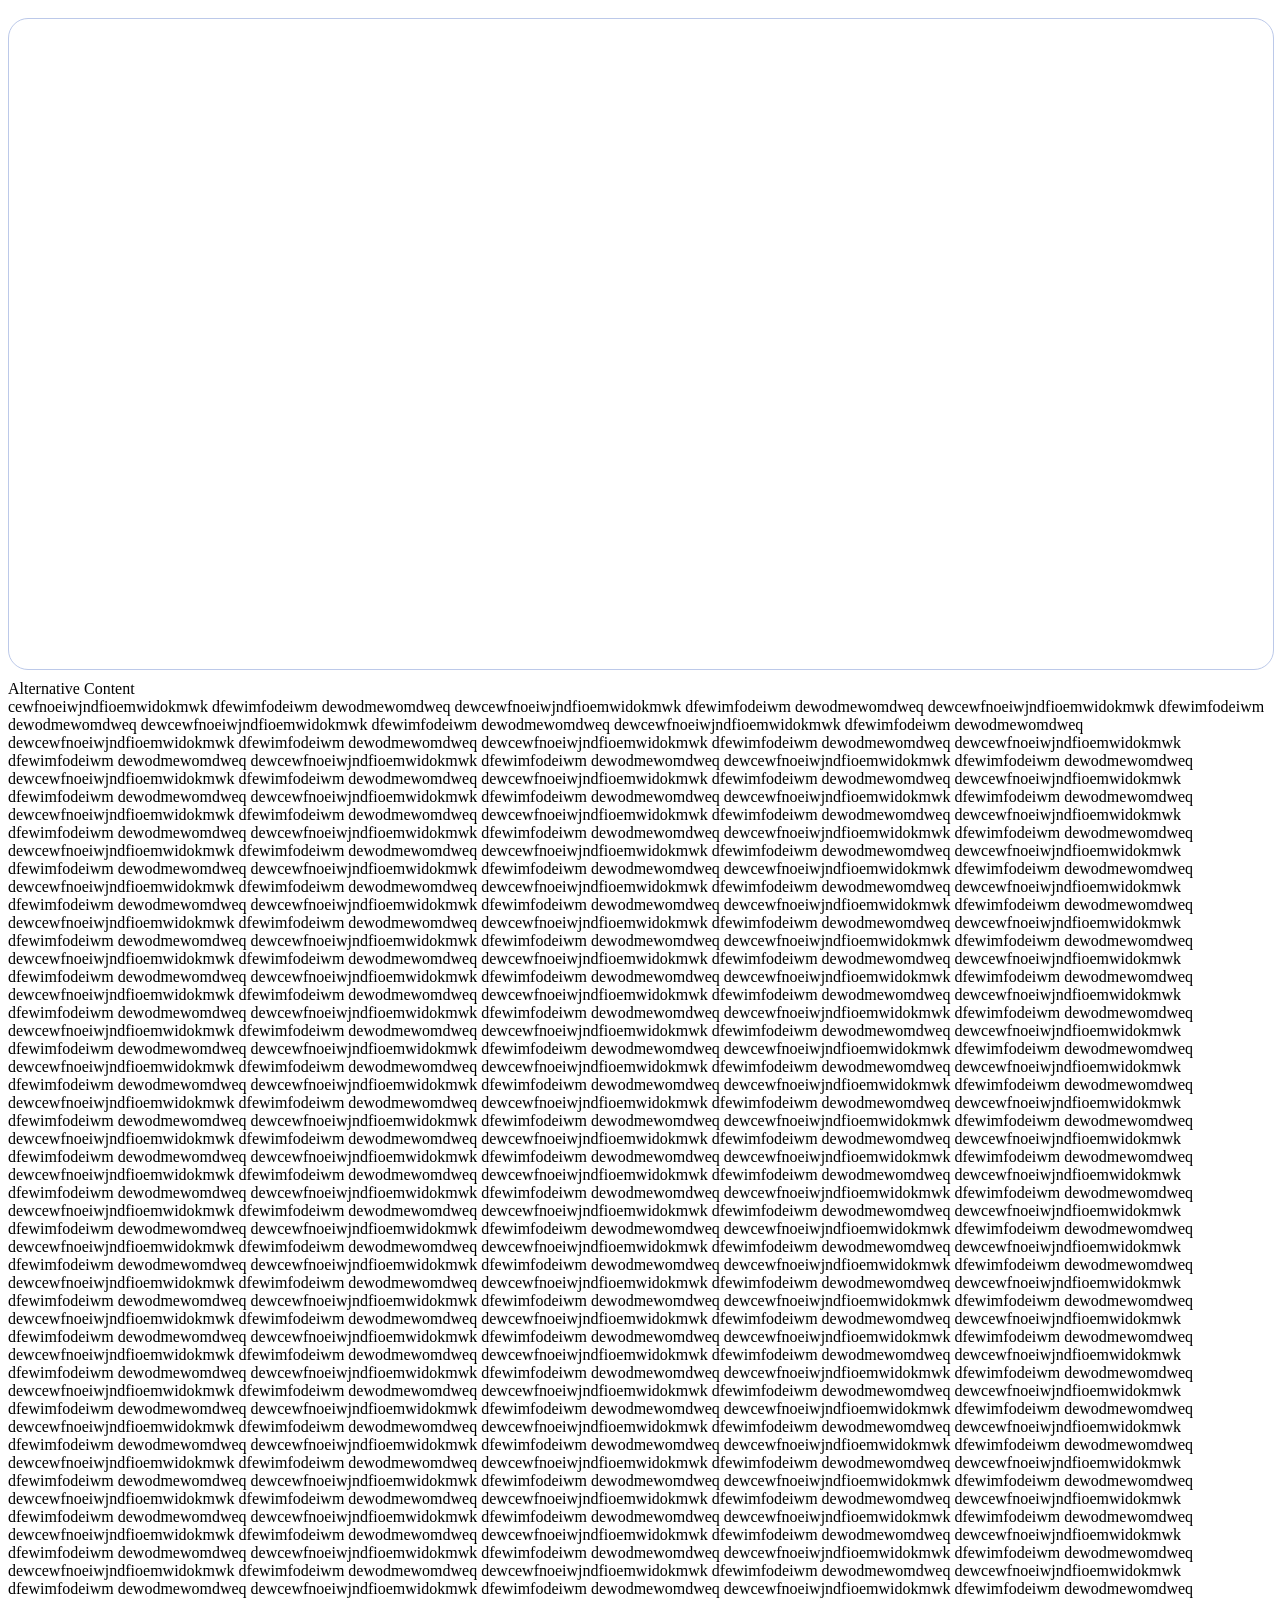
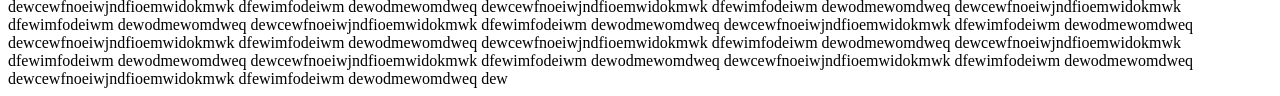
==== test-cf-embed-working.html @ 8798f22e "Update test-cf-embed-working.html" ====
<html><head>
	<title>CF EMBED</title>

	
	</head><body>
		<iframe id="chatfactory-embed" style="border: 1px #bcc9e9 solid!important; border-radius: 20px; width: 100%; height: 650px; margin: 10 auto;" src="https://pathfactory-tracking-test.com/press/pathfactory-welcomes-saas-leader-dev-ganesan-as-new-ceo/"></iframe>

<object data="https://cfrox.qa-pathfactory.com/aichat/testagent223"
width="100%"
height="1000px"
type="text/html">
    Alternative Content
</object>
	<div>cewfnoeiwjndfioemwidokmwk dfewimfodeiwm dewodmewomdweq dewcewfnoeiwjndfioemwidokmwk dfewimfodeiwm dewodmewomdweq dewcewfnoeiwjndfioemwidokmwk dfewimfodeiwm dewodmewomdweq dewcewfnoeiwjndfioemwidokmwk dfewimfodeiwm dewodmewomdweq dewcewfnoeiwjndfioemwidokmwk dfewimfodeiwm dewodmewomdweq dewcewfnoeiwjndfioemwidokmwk dfewimfodeiwm dewodmewomdweq dewcewfnoeiwjndfioemwidokmwk dfewimfodeiwm dewodmewomdweq dewcewfnoeiwjndfioemwidokmwk dfewimfodeiwm dewodmewomdweq dewcewfnoeiwjndfioemwidokmwk dfewimfodeiwm dewodmewomdweq dewcewfnoeiwjndfioemwidokmwk dfewimfodeiwm dewodmewomdweq dewcewfnoeiwjndfioemwidokmwk dfewimfodeiwm dewodmewomdweq dewcewfnoeiwjndfioemwidokmwk dfewimfodeiwm dewodmewomdweq dewcewfnoeiwjndfioemwidokmwk dfewimfodeiwm dewodmewomdweq dewcewfnoeiwjndfioemwidokmwk dfewimfodeiwm dewodmewomdweq dewcewfnoeiwjndfioemwidokmwk dfewimfodeiwm dewodmewomdweq dewcewfnoeiwjndfioemwidokmwk dfewimfodeiwm dewodmewomdweq dewcewfnoeiwjndfioemwidokmwk dfewimfodeiwm dewodmewomdweq dewcewfnoeiwjndfioemwidokmwk dfewimfodeiwm dewodmewomdweq dewcewfnoeiwjndfioemwidokmwk dfewimfodeiwm dewodmewomdweq dewcewfnoeiwjndfioemwidokmwk dfewimfodeiwm dewodmewomdweq dewcewfnoeiwjndfioemwidokmwk dfewimfodeiwm dewodmewomdweq dewcewfnoeiwjndfioemwidokmwk dfewimfodeiwm dewodmewomdweq dewcewfnoeiwjndfioemwidokmwk dfewimfodeiwm dewodmewomdweq dewcewfnoeiwjndfioemwidokmwk dfewimfodeiwm dewodmewomdweq dewcewfnoeiwjndfioemwidokmwk dfewimfodeiwm dewodmewomdweq dewcewfnoeiwjndfioemwidokmwk dfewimfodeiwm dewodmewomdweq dewcewfnoeiwjndfioemwidokmwk dfewimfodeiwm dewodmewomdweq dewcewfnoeiwjndfioemwidokmwk dfewimfodeiwm dewodmewomdweq dewcewfnoeiwjndfioemwidokmwk dfewimfodeiwm dewodmewomdweq dewcewfnoeiwjndfioemwidokmwk dfewimfodeiwm dewodmewomdweq dewcewfnoeiwjndfioemwidokmwk dfewimfodeiwm dewodmewomdweq dewcewfnoeiwjndfioemwidokmwk dfewimfodeiwm dewodmewomdweq dewcewfnoeiwjndfioemwidokmwk dfewimfodeiwm dewodmewomdweq dewcewfnoeiwjndfioemwidokmwk dfewimfodeiwm dewodmewomdweq dewcewfnoeiwjndfioemwidokmwk dfewimfodeiwm dewodmewomdweq dewcewfnoeiwjndfioemwidokmwk dfewimfodeiwm dewodmewomdweq dewcewfnoeiwjndfioemwidokmwk dfewimfodeiwm dewodmewomdweq dewcewfnoeiwjndfioemwidokmwk dfewimfodeiwm dewodmewomdweq dewcewfnoeiwjndfioemwidokmwk dfewimfodeiwm dewodmewomdweq dewcewfnoeiwjndfioemwidokmwk dfewimfodeiwm dewodmewomdweq dewcewfnoeiwjndfioemwidokmwk dfewimfodeiwm dewodmewomdweq dewcewfnoeiwjndfioemwidokmwk dfewimfodeiwm dewodmewomdweq dewcewfnoeiwjndfioemwidokmwk dfewimfodeiwm dewodmewomdweq dewcewfnoeiwjndfioemwidokmwk dfewimfodeiwm dewodmewomdweq dewcewfnoeiwjndfioemwidokmwk dfewimfodeiwm dewodmewomdweq dewcewfnoeiwjndfioemwidokmwk dfewimfodeiwm dewodmewomdweq dewcewfnoeiwjndfioemwidokmwk dfewimfodeiwm dewodmewomdweq dewcewfnoeiwjndfioemwidokmwk dfewimfodeiwm dewodmewomdweq dewcewfnoeiwjndfioemwidokmwk dfewimfodeiwm dewodmewomdweq dewcewfnoeiwjndfioemwidokmwk dfewimfodeiwm dewodmewomdweq dewcewfnoeiwjndfioemwidokmwk dfewimfodeiwm dewodmewomdweq dewcewfnoeiwjndfioemwidokmwk dfewimfodeiwm dewodmewomdweq dewcewfnoeiwjndfioemwidokmwk dfewimfodeiwm dewodmewomdweq dewcewfnoeiwjndfioemwidokmwk dfewimfodeiwm dewodmewomdweq dewcewfnoeiwjndfioemwidokmwk dfewimfodeiwm dewodmewomdweq dewcewfnoeiwjndfioemwidokmwk dfewimfodeiwm dewodmewomdweq dewcewfnoeiwjndfioemwidokmwk dfewimfodeiwm dewodmewomdweq dewcewfnoeiwjndfioemwidokmwk dfewimfodeiwm dewodmewomdweq dewcewfnoeiwjndfioemwidokmwk dfewimfodeiwm dewodmewomdweq dewcewfnoeiwjndfioemwidokmwk dfewimfodeiwm dewodmewomdweq dewcewfnoeiwjndfioemwidokmwk dfewimfodeiwm dewodmewomdweq dewcewfnoeiwjndfioemwidokmwk dfewimfodeiwm dewodmewomdweq dewcewfnoeiwjndfioemwidokmwk dfewimfodeiwm dewodmewomdweq dewcewfnoeiwjndfioemwidokmwk dfewimfodeiwm dewodmewomdweq dewcewfnoeiwjndfioemwidokmwk dfewimfodeiwm dewodmewomdweq dewcewfnoeiwjndfioemwidokmwk dfewimfodeiwm dewodmewomdweq dewcewfnoeiwjndfioemwidokmwk dfewimfodeiwm dewodmewomdweq dewcewfnoeiwjndfioemwidokmwk dfewimfodeiwm dewodmewomdweq dewcewfnoeiwjndfioemwidokmwk dfewimfodeiwm dewodmewomdweq dewcewfnoeiwjndfioemwidokmwk dfewimfodeiwm dewodmewomdweq dewcewfnoeiwjndfioemwidokmwk dfewimfodeiwm dewodmewomdweq dewcewfnoeiwjndfioemwidokmwk dfewimfodeiwm dewodmewomdweq dewcewfnoeiwjndfioemwidokmwk dfewimfodeiwm dewodmewomdweq dewcewfnoeiwjndfioemwidokmwk dfewimfodeiwm dewodmewomdweq dewcewfnoeiwjndfioemwidokmwk dfewimfodeiwm dewodmewomdweq dewcewfnoeiwjndfioemwidokmwk dfewimfodeiwm dewodmewomdweq dewcewfnoeiwjndfioemwidokmwk dfewimfodeiwm dewodmewomdweq dewcewfnoeiwjndfioemwidokmwk dfewimfodeiwm dewodmewomdweq dewcewfnoeiwjndfioemwidokmwk dfewimfodeiwm dewodmewomdweq dewcewfnoeiwjndfioemwidokmwk dfewimfodeiwm dewodmewomdweq dewcewfnoeiwjndfioemwidokmwk dfewimfodeiwm dewodmewomdweq dewcewfnoeiwjndfioemwidokmwk dfewimfodeiwm dewodmewomdweq dewcewfnoeiwjndfioemwidokmwk dfewimfodeiwm dewodmewomdweq dewcewfnoeiwjndfioemwidokmwk dfewimfodeiwm dewodmewomdweq dewcewfnoeiwjndfioemwidokmwk dfewimfodeiwm dewodmewomdweq dewcewfnoeiwjndfioemwidokmwk dfewimfodeiwm dewodmewomdweq dewcewfnoeiwjndfioemwidokmwk dfewimfodeiwm dewodmewomdweq dewcewfnoeiwjndfioemwidokmwk dfewimfodeiwm dewodmewomdweq dewcewfnoeiwjndfioemwidokmwk dfewimfodeiwm dewodmewomdweq dewcewfnoeiwjndfioemwidokmwk dfewimfodeiwm dewodmewomdweq dewcewfnoeiwjndfioemwidokmwk dfewimfodeiwm dewodmewomdweq dewcewfnoeiwjndfioemwidokmwk dfewimfodeiwm dewodmewomdweq dewcewfnoeiwjndfioemwidokmwk dfewimfodeiwm dewodmewomdweq dewcewfnoeiwjndfioemwidokmwk dfewimfodeiwm dewodmewomdweq dewcewfnoeiwjndfioemwidokmwk dfewimfodeiwm dewodmewomdweq dewcewfnoeiwjndfioemwidokmwk dfewimfodeiwm dewodmewomdweq dewcewfnoeiwjndfioemwidokmwk dfewimfodeiwm dewodmewomdweq dewcewfnoeiwjndfioemwidokmwk dfewimfodeiwm dewodmewomdweq dewcewfnoeiwjndfioemwidokmwk dfewimfodeiwm dewodmewomdweq dewcewfnoeiwjndfioemwidokmwk dfewimfodeiwm dewodmewomdweq dewcewfnoeiwjndfioemwidokmwk dfewimfodeiwm dewodmewomdweq dewcewfnoeiwjndfioemwidokmwk dfewimfodeiwm dewodmewomdweq dewcewfnoeiwjndfioemwidokmwk dfewimfodeiwm dewodmewomdweq dewcewfnoeiwjndfioemwidokmwk dfewimfodeiwm dewodmewomdweq dewcewfnoeiwjndfioemwidokmwk dfewimfodeiwm dewodmewomdweq dewcewfnoeiwjndfioemwidokmwk dfewimfodeiwm dewodmewomdweq dewcewfnoeiwjndfioemwidokmwk dfewimfodeiwm dewodmewomdweq dewcewfnoeiwjndfioemwidokmwk dfewimfodeiwm dewodmewomdweq dewcewfnoeiwjndfioemwidokmwk dfewimfodeiwm dewodmewomdweq dewcewfnoeiwjndfioemwidokmwk dfewimfodeiwm dewodmewomdweq dewcewfnoeiwjndfioemwidokmwk dfewimfodeiwm dewodmewomdweq dewcewfnoeiwjndfioemwidokmwk dfewimfodeiwm dewodmewomdweq dewcewfnoeiwjndfioemwidokmwk dfewimfodeiwm dewodmewomdweq dewcewfnoeiwjndfioemwidokmwk dfewimfodeiwm dewodmewomdweq dewcewfnoeiwjndfioemwidokmwk dfewimfodeiwm dewodmewomdweq dewcewfnoeiwjndfioemwidokmwk dfewimfodeiwm dewodmewomdweq dewcewfnoeiwjndfioemwidokmwk dfewimfodeiwm dewodmewomdweq dewcewfnoeiwjndfioemwidokmwk dfewimfodeiwm dewodmewomdweq dewcewfnoeiwjndfioemwidokmwk dfewimfodeiwm dewodmewomdweq dewcewfnoeiwjndfioemwidokmwk dfewimfodeiwm dewodmewomdweq dewcewfnoeiwjndfioemwidokmwk dfewimfodeiwm dewodmewomdweq dewcewfnoeiwjndfioemwidokmwk dfewimfodeiwm dewodmewomdweq dewcewfnoeiwjndfioemwidokmwk dfewimfodeiwm dewodmewomdweq dewcewfnoeiwjndfioemwidokmwk dfewimfodeiwm dewodmewomdweq dewcewfnoeiwjndfioemwidokmwk dfewimfodeiwm dewodmewomdweq dewcewfnoeiwjndfioemwidokmwk dfewimfodeiwm dewodmewomdweq dewcewfnoeiwjndfioemwidokmwk dfewimfodeiwm dewodmewomdweq dewcewfnoeiwjndfioemwidokmwk dfewimfodeiwm dewodmewomdweq dewcewfnoeiwjndfioemwidokmwk dfewimfodeiwm dewodmewomdweq dewcewfnoeiwjndfioemwidokmwk dfewimfodeiwm dewodmewomdweq dewcewfnoeiwjndfioemwidokmwk dfewimfodeiwm dewodmewomdweq dewcewfnoeiwjndfioemwidokmwk dfewimfodeiwm dewodmewomdweq dewcewfnoeiwjndfioemwidokmwk dfewimfodeiwm dewodmewomdweq dewcewfnoeiwjndfioemwidokmwk dfewimfodeiwm dewodmewomdweq dewcewfnoeiwjndfioemwidokmwk dfewimfodeiwm dewodmewomdweq dewcewfnoeiwjndfioemwidokmwk dfewimfodeiwm dewodmewomdweq dew</div>
	<div id="root"></div>
	<div id="concierge_three">	</div>

</body></html>
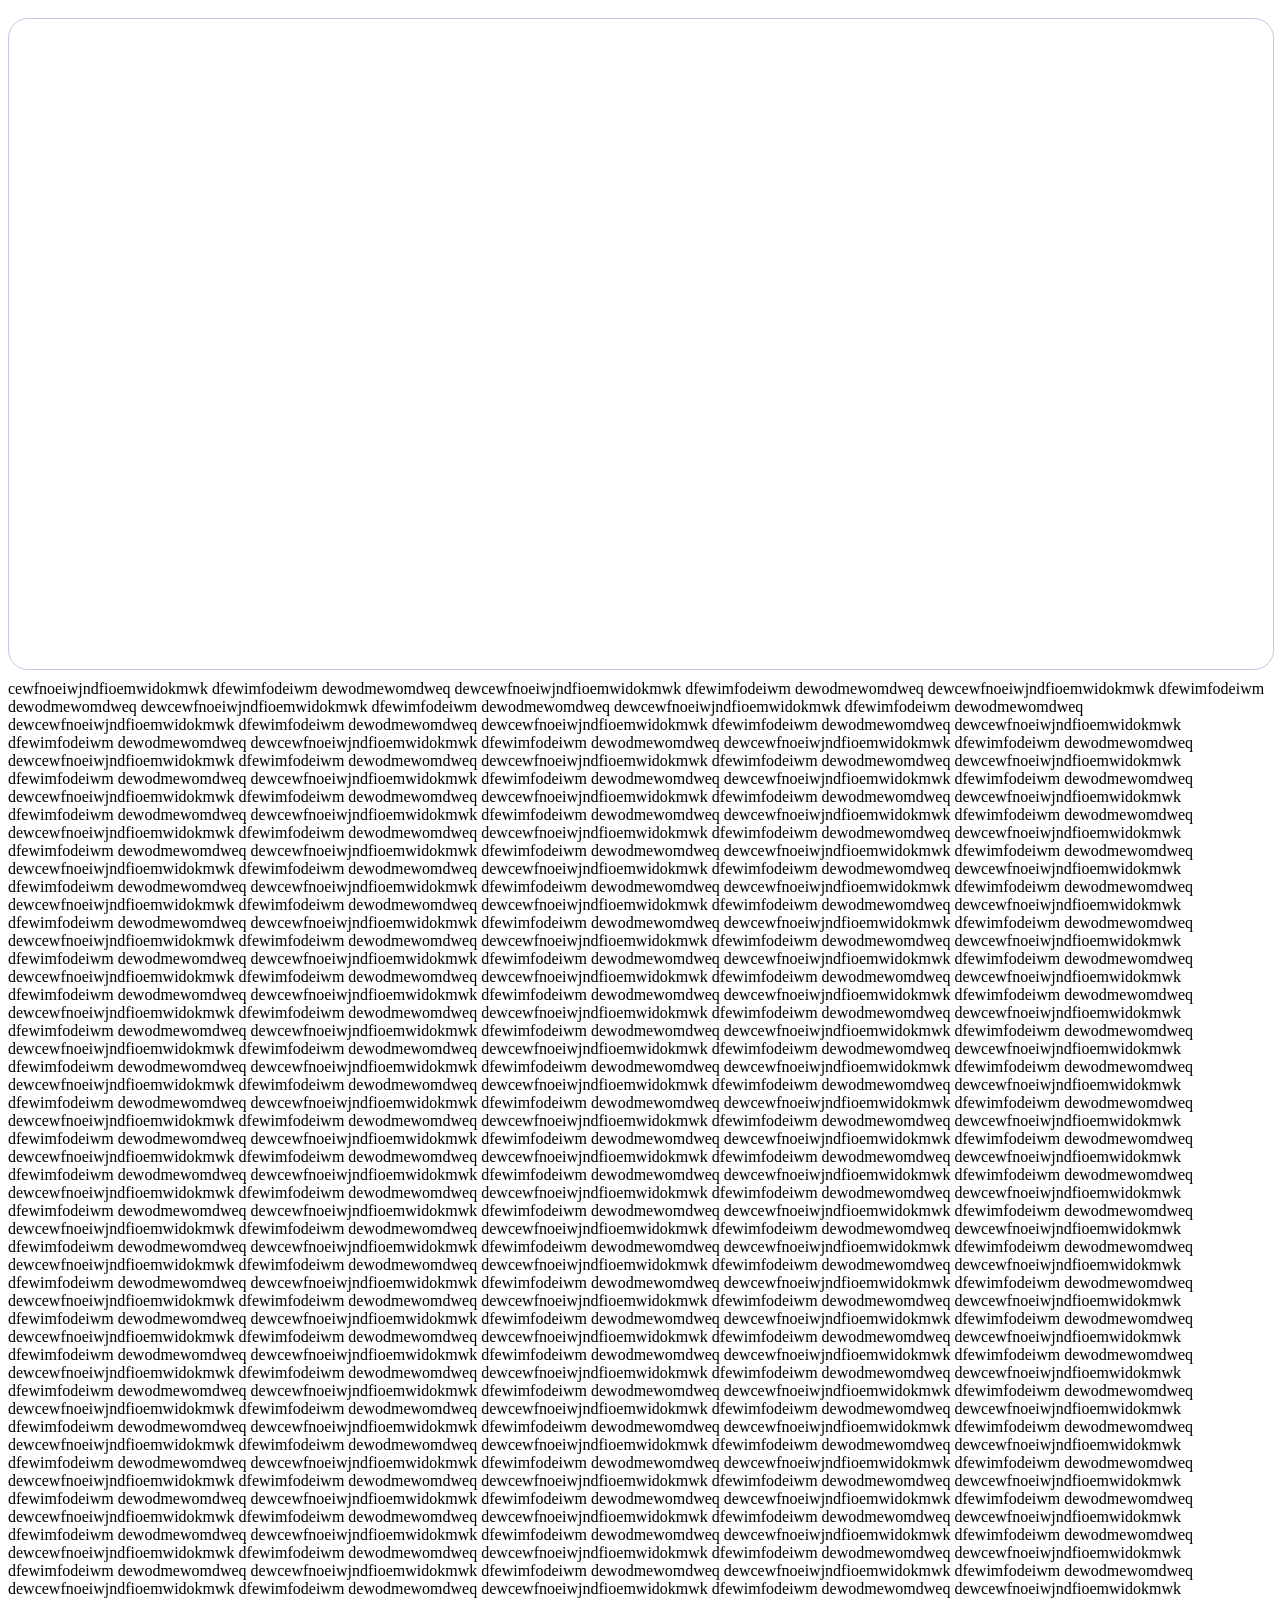
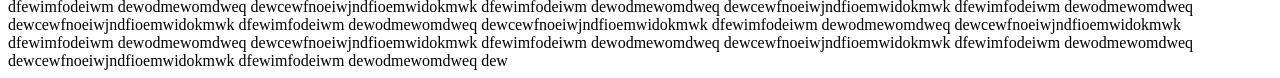
==== commit aaec6953: "Update test-cf-embed-working.html" ====
--- a/test-cf-embed-working.html
+++ b/test-cf-embed-working.html
@@ -3,14 +3,14 @@
 
 	
 	</head><body>
-		<iframe id="chatfactory-embed" style="border: 1px #bcc9e9 solid!important; border-radius: 20px; width: 100%; height: 650px; margin: 10 auto;" src="https://pathfactory-tracking-test.com/press/pathfactory-welcomes-saas-leader-dev-ganesan-as-new-ceo/"></iframe>
+		<iframe id="chatfactory-embed" style="border: 1px #bcc9e9 solid!important; border-radius: 20px; width: 100%; height: 650px; margin: 10 auto;" src="https://cfrox.qa-pathfactory.com/aichat/testagent223"></iframe>
 
-<object data="https://cfrox.qa-pathfactory.com/aichat/testagent223"
+<!-- <object data="https://cfrox.qa-pathfactory.com/aichat/testagent223"
 width="100%"
 height="1000px"
 type="text/html">
     Alternative Content
-</object>
+</object> -->
 	<div>cewfnoeiwjndfioemwidokmwk dfewimfodeiwm dewodmewomdweq dewcewfnoeiwjndfioemwidokmwk dfewimfodeiwm dewodmewomdweq dewcewfnoeiwjndfioemwidokmwk dfewimfodeiwm dewodmewomdweq dewcewfnoeiwjndfioemwidokmwk dfewimfodeiwm dewodmewomdweq dewcewfnoeiwjndfioemwidokmwk dfewimfodeiwm dewodmewomdweq dewcewfnoeiwjndfioemwidokmwk dfewimfodeiwm dewodmewomdweq dewcewfnoeiwjndfioemwidokmwk dfewimfodeiwm dewodmewomdweq dewcewfnoeiwjndfioemwidokmwk dfewimfodeiwm dewodmewomdweq dewcewfnoeiwjndfioemwidokmwk dfewimfodeiwm dewodmewomdweq dewcewfnoeiwjndfioemwidokmwk dfewimfodeiwm dewodmewomdweq dewcewfnoeiwjndfioemwidokmwk dfewimfodeiwm dewodmewomdweq dewcewfnoeiwjndfioemwidokmwk dfewimfodeiwm dewodmewomdweq dewcewfnoeiwjndfioemwidokmwk dfewimfodeiwm dewodmewomdweq dewcewfnoeiwjndfioemwidokmwk dfewimfodeiwm dewodmewomdweq dewcewfnoeiwjndfioemwidokmwk dfewimfodeiwm dewodmewomdweq dewcewfnoeiwjndfioemwidokmwk dfewimfodeiwm dewodmewomdweq dewcewfnoeiwjndfioemwidokmwk dfewimfodeiwm dewodmewomdweq dewcewfnoeiwjndfioemwidokmwk dfewimfodeiwm dewodmewomdweq dewcewfnoeiwjndfioemwidokmwk dfewimfodeiwm dewodmewomdweq dewcewfnoeiwjndfioemwidokmwk dfewimfodeiwm dewodmewomdweq dewcewfnoeiwjndfioemwidokmwk dfewimfodeiwm dewodmewomdweq dewcewfnoeiwjndfioemwidokmwk dfewimfodeiwm dewodmewomdweq dewcewfnoeiwjndfioemwidokmwk dfewimfodeiwm dewodmewomdweq dewcewfnoeiwjndfioemwidokmwk dfewimfodeiwm dewodmewomdweq dewcewfnoeiwjndfioemwidokmwk dfewimfodeiwm dewodmewomdweq dewcewfnoeiwjndfioemwidokmwk dfewimfodeiwm dewodmewomdweq dewcewfnoeiwjndfioemwidokmwk dfewimfodeiwm dewodmewomdweq dewcewfnoeiwjndfioemwidokmwk dfewimfodeiwm dewodmewomdweq dewcewfnoeiwjndfioemwidokmwk dfewimfodeiwm dewodmewomdweq dewcewfnoeiwjndfioemwidokmwk dfewimfodeiwm dewodmewomdweq dewcewfnoeiwjndfioemwidokmwk dfewimfodeiwm dewodmewomdweq dewcewfnoeiwjndfioemwidokmwk dfewimfodeiwm dewodmewomdweq dewcewfnoeiwjndfioemwidokmwk dfewimfodeiwm dewodmewomdweq dewcewfnoeiwjndfioemwidokmwk dfewimfodeiwm dewodmewomdweq dewcewfnoeiwjndfioemwidokmwk dfewimfodeiwm dewodmewomdweq dewcewfnoeiwjndfioemwidokmwk dfewimfodeiwm dewodmewomdweq dewcewfnoeiwjndfioemwidokmwk dfewimfodeiwm dewodmewomdweq dewcewfnoeiwjndfioemwidokmwk dfewimfodeiwm dewodmewomdweq dewcewfnoeiwjndfioemwidokmwk dfewimfodeiwm dewodmewomdweq dewcewfnoeiwjndfioemwidokmwk dfewimfodeiwm dewodmewomdweq dewcewfnoeiwjndfioemwidokmwk dfewimfodeiwm dewodmewomdweq dewcewfnoeiwjndfioemwidokmwk dfewimfodeiwm dewodmewomdweq dewcewfnoeiwjndfioemwidokmwk dfewimfodeiwm dewodmewomdweq dewcewfnoeiwjndfioemwidokmwk dfewimfodeiwm dewodmewomdweq dewcewfnoeiwjndfioemwidokmwk dfewimfodeiwm dewodmewomdweq dewcewfnoeiwjndfioemwidokmwk dfewimfodeiwm dewodmewomdweq dewcewfnoeiwjndfioemwidokmwk dfewimfodeiwm dewodmewomdweq dewcewfnoeiwjndfioemwidokmwk dfewimfodeiwm dewodmewomdweq dewcewfnoeiwjndfioemwidokmwk dfewimfodeiwm dewodmewomdweq dewcewfnoeiwjndfioemwidokmwk dfewimfodeiwm dewodmewomdweq dewcewfnoeiwjndfioemwidokmwk dfewimfodeiwm dewodmewomdweq dewcewfnoeiwjndfioemwidokmwk dfewimfodeiwm dewodmewomdweq dewcewfnoeiwjndfioemwidokmwk dfewimfodeiwm dewodmewomdweq dewcewfnoeiwjndfioemwidokmwk dfewimfodeiwm dewodmewomdweq dewcewfnoeiwjndfioemwidokmwk dfewimfodeiwm dewodmewomdweq dewcewfnoeiwjndfioemwidokmwk dfewimfodeiwm dewodmewomdweq dewcewfnoeiwjndfioemwidokmwk dfewimfodeiwm dewodmewomdweq dewcewfnoeiwjndfioemwidokmwk dfewimfodeiwm dewodmewomdweq dewcewfnoeiwjndfioemwidokmwk dfewimfodeiwm dewodmewomdweq dewcewfnoeiwjndfioemwidokmwk dfewimfodeiwm dewodmewomdweq dewcewfnoeiwjndfioemwidokmwk dfewimfodeiwm dewodmewomdweq dewcewfnoeiwjndfioemwidokmwk dfewimfodeiwm dewodmewomdweq dewcewfnoeiwjndfioemwidokmwk dfewimfodeiwm dewodmewomdweq dewcewfnoeiwjndfioemwidokmwk dfewimfodeiwm dewodmewomdweq dewcewfnoeiwjndfioemwidokmwk dfewimfodeiwm dewodmewomdweq dewcewfnoeiwjndfioemwidokmwk dfewimfodeiwm dewodmewomdweq dewcewfnoeiwjndfioemwidokmwk dfewimfodeiwm dewodmewomdweq dewcewfnoeiwjndfioemwidokmwk dfewimfodeiwm dewodmewomdweq dewcewfnoeiwjndfioemwidokmwk dfewimfodeiwm dewodmewomdweq dewcewfnoeiwjndfioemwidokmwk dfewimfodeiwm dewodmewomdweq dewcewfnoeiwjndfioemwidokmwk dfewimfodeiwm dewodmewomdweq dewcewfnoeiwjndfioemwidokmwk dfewimfodeiwm dewodmewomdweq dewcewfnoeiwjndfioemwidokmwk dfewimfodeiwm dewodmewomdweq dewcewfnoeiwjndfioemwidokmwk dfewimfodeiwm dewodmewomdweq dewcewfnoeiwjndfioemwidokmwk dfewimfodeiwm dewodmewomdweq dewcewfnoeiwjndfioemwidokmwk dfewimfodeiwm dewodmewomdweq dewcewfnoeiwjndfioemwidokmwk dfewimfodeiwm dewodmewomdweq dewcewfnoeiwjndfioemwidokmwk dfewimfodeiwm dewodmewomdweq dewcewfnoeiwjndfioemwidokmwk dfewimfodeiwm dewodmewomdweq dewcewfnoeiwjndfioemwidokmwk dfewimfodeiwm dewodmewomdweq dewcewfnoeiwjndfioemwidokmwk dfewimfodeiwm dewodmewomdweq dewcewfnoeiwjndfioemwidokmwk dfewimfodeiwm dewodmewomdweq dewcewfnoeiwjndfioemwidokmwk dfewimfodeiwm dewodmewomdweq dewcewfnoeiwjndfioemwidokmwk dfewimfodeiwm dewodmewomdweq dewcewfnoeiwjndfioemwidokmwk dfewimfodeiwm dewodmewomdweq dewcewfnoeiwjndfioemwidokmwk dfewimfodeiwm dewodmewomdweq dewcewfnoeiwjndfioemwidokmwk dfewimfodeiwm dewodmewomdweq dewcewfnoeiwjndfioemwidokmwk dfewimfodeiwm dewodmewomdweq dewcewfnoeiwjndfioemwidokmwk dfewimfodeiwm dewodmewomdweq dewcewfnoeiwjndfioemwidokmwk dfewimfodeiwm dewodmewomdweq dewcewfnoeiwjndfioemwidokmwk dfewimfodeiwm dewodmewomdweq dewcewfnoeiwjndfioemwidokmwk dfewimfodeiwm dewodmewomdweq dewcewfnoeiwjndfioemwidokmwk dfewimfodeiwm dewodmewomdweq dewcewfnoeiwjndfioemwidokmwk dfewimfodeiwm dewodmewomdweq dewcewfnoeiwjndfioemwidokmwk dfewimfodeiwm dewodmewomdweq dewcewfnoeiwjndfioemwidokmwk dfewimfodeiwm dewodmewomdweq dewcewfnoeiwjndfioemwidokmwk dfewimfodeiwm dewodmewomdweq dewcewfnoeiwjndfioemwidokmwk dfewimfodeiwm dewodmewomdweq dewcewfnoeiwjndfioemwidokmwk dfewimfodeiwm dewodmewomdweq dewcewfnoeiwjndfioemwidokmwk dfewimfodeiwm dewodmewomdweq dewcewfnoeiwjndfioemwidokmwk dfewimfodeiwm dewodmewomdweq dewcewfnoeiwjndfioemwidokmwk dfewimfodeiwm dewodmewomdweq dewcewfnoeiwjndfioemwidokmwk dfewimfodeiwm dewodmewomdweq dewcewfnoeiwjndfioemwidokmwk dfewimfodeiwm dewodmewomdweq dewcewfnoeiwjndfioemwidokmwk dfewimfodeiwm dewodmewomdweq dewcewfnoeiwjndfioemwidokmwk dfewimfodeiwm dewodmewomdweq dewcewfnoeiwjndfioemwidokmwk dfewimfodeiwm dewodmewomdweq dewcewfnoeiwjndfioemwidokmwk dfewimfodeiwm dewodmewomdweq dewcewfnoeiwjndfioemwidokmwk dfewimfodeiwm dewodmewomdweq dewcewfnoeiwjndfioemwidokmwk dfewimfodeiwm dewodmewomdweq dewcewfnoeiwjndfioemwidokmwk dfewimfodeiwm dewodmewomdweq dewcewfnoeiwjndfioemwidokmwk dfewimfodeiwm dewodmewomdweq dewcewfnoeiwjndfioemwidokmwk dfewimfodeiwm dewodmewomdweq dewcewfnoeiwjndfioemwidokmwk dfewimfodeiwm dewodmewomdweq dewcewfnoeiwjndfioemwidokmwk dfewimfodeiwm dewodmewomdweq dewcewfnoeiwjndfioemwidokmwk dfewimfodeiwm dewodmewomdweq dewcewfnoeiwjndfioemwidokmwk dfewimfodeiwm dewodmewomdweq dewcewfnoeiwjndfioemwidokmwk dfewimfodeiwm dewodmewomdweq dewcewfnoeiwjndfioemwidokmwk dfewimfodeiwm dewodmewomdweq dewcewfnoeiwjndfioemwidokmwk dfewimfodeiwm dewodmewomdweq dewcewfnoeiwjndfioemwidokmwk dfewimfodeiwm dewodmewomdweq dewcewfnoeiwjndfioemwidokmwk dfewimfodeiwm dewodmewomdweq dewcewfnoeiwjndfioemwidokmwk dfewimfodeiwm dewodmewomdweq dewcewfnoeiwjndfioemwidokmwk dfewimfodeiwm dewodmewomdweq dewcewfnoeiwjndfioemwidokmwk dfewimfodeiwm dewodmewomdweq dewcewfnoeiwjndfioemwidokmwk dfewimfodeiwm dewodmewomdweq dewcewfnoeiwjndfioemwidokmwk dfewimfodeiwm dewodmewomdweq dewcewfnoeiwjndfioemwidokmwk dfewimfodeiwm dewodmewomdweq dewcewfnoeiwjndfioemwidokmwk dfewimfodeiwm dewodmewomdweq dewcewfnoeiwjndfioemwidokmwk dfewimfodeiwm dewodmewomdweq dewcewfnoeiwjndfioemwidokmwk dfewimfodeiwm dewodmewomdweq dewcewfnoeiwjndfioemwidokmwk dfewimfodeiwm dewodmewomdweq dewcewfnoeiwjndfioemwidokmwk dfewimfodeiwm dewodmewomdweq dewcewfnoeiwjndfioemwidokmwk dfewimfodeiwm dewodmewomdweq dewcewfnoeiwjndfioemwidokmwk dfewimfodeiwm dewodmewomdweq dewcewfnoeiwjndfioemwidokmwk dfewimfodeiwm dewodmewomdweq dew</div>
 	<div id="root"></div>
 	<div id="concierge_three">	</div>
